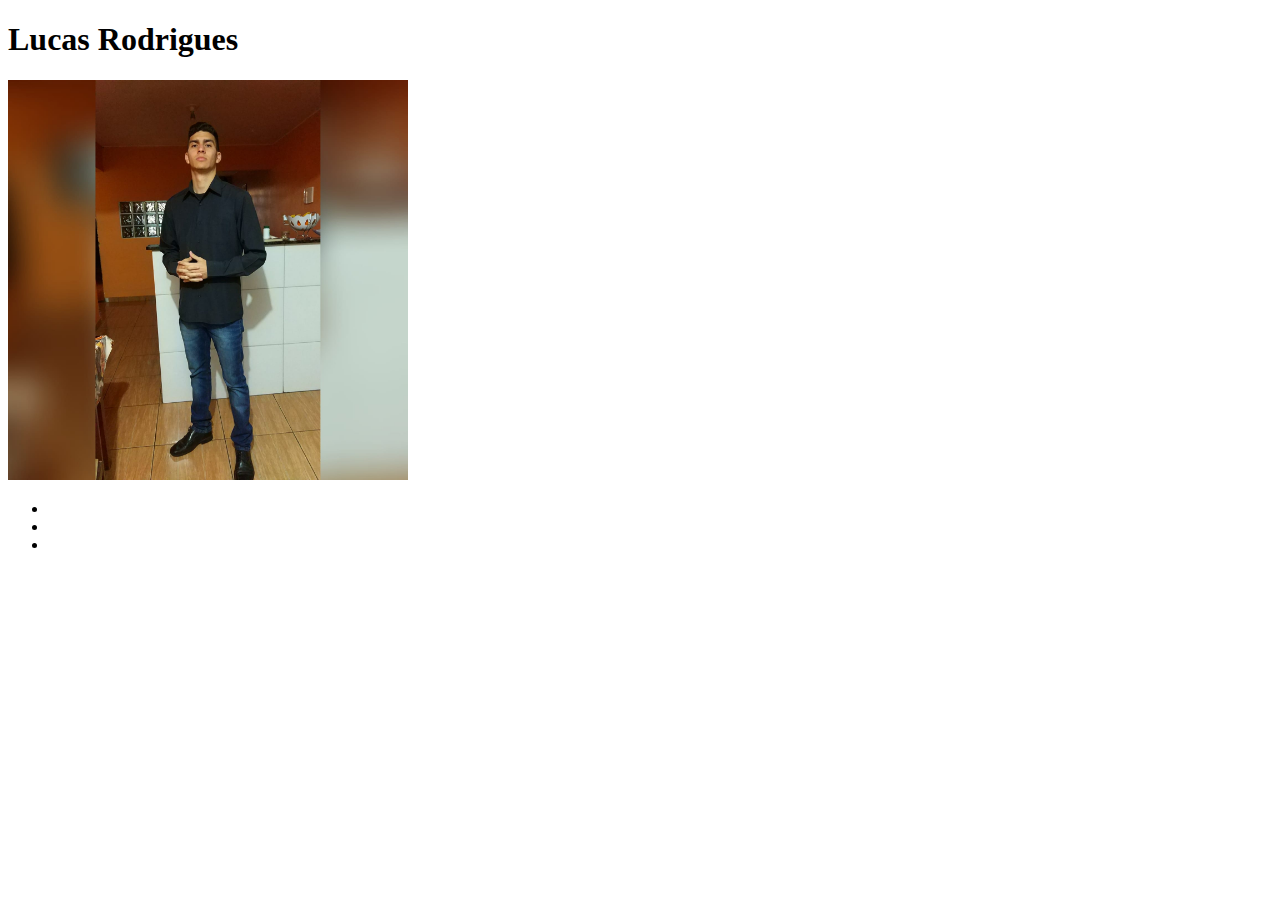
==== index.html @ e87a31d0 "adiciona pasta de imagens e arquivo HTML" ====
<!DOCTYPE html>
<html lang="pt-br">
<head>
    <meta charset="UTF-8">
    <title>Lucas Rodrigues</title>
</head>
<body>
    <h1>Lucas Rodrigues</h1>
    <img src="imagens/eu.jpg" alt="desenvolvedor Lucas Rodrigues" width="400">
    <ul>
        <li><a href=""></a></li>
        <li><a href=""></a></li>
        <li><a href=""></a></li>
        <h1></h1>

    </ul>


</body>
</html>
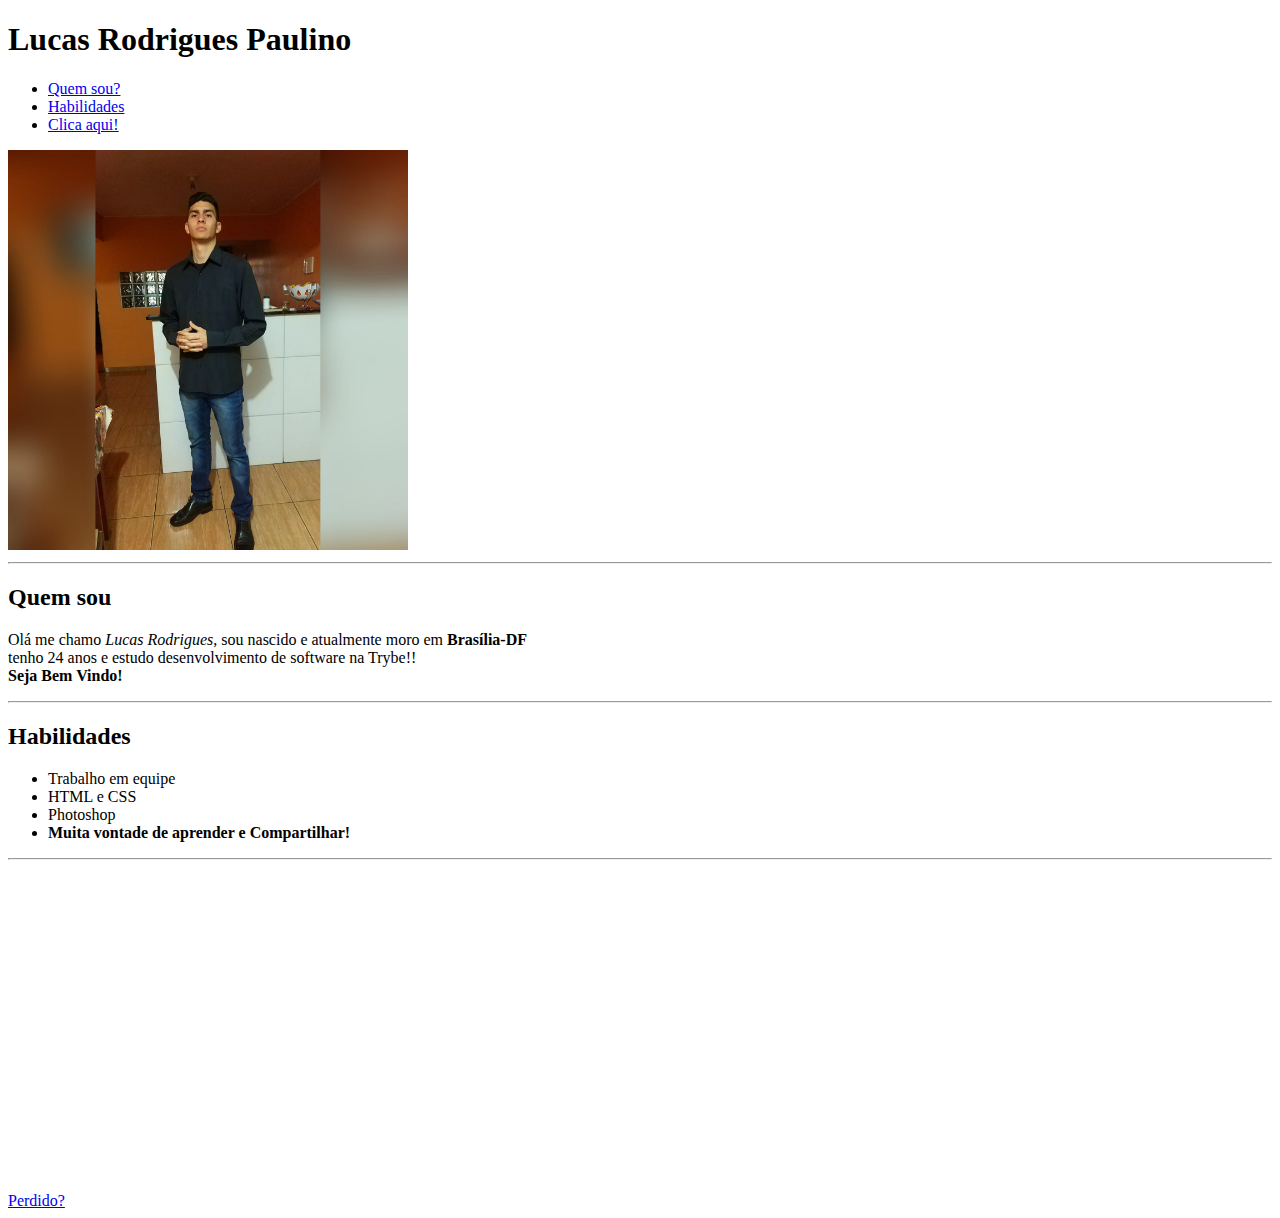
==== commit 29222f99: "cria arquivo de portifolio web pro github!" ====
--- a/index.html
+++ b/index.html
@@ -5,15 +5,30 @@
     <title>Lucas Rodrigues</title>
 </head>
 <body>
-    <h1>Lucas Rodrigues</h1>
-    <img src="imagens/eu.jpg" alt="desenvolvedor Lucas Rodrigues" width="400">
+    <h1>Lucas Rodrigues Paulino</h1>
     <ul>
-        <li><a href=""></a></li>
-        <li><a href=""></a></li>
-        <li><a href=""></a></li>
-        <h1></h1>
+        <li><a href="#description"> Quem sou?</a></li>
+        <li><a href="#habilities">Habilidades</a></li>
+        <li><a href="https://www.youtube.com/watch?v=d7qQVXdiREU" target="_blank">Clica aqui!</a></li>
+    </ul>
+    <img id="photo" src="imagens/eu.jpg" alt="desenvolvedor Lucas Rodrigues" width="400">
+    <hr>
+    <h2>Quem sou</h2>
+    <p id="description">Olá me chamo <em>Lucas Rodrigues</em>, sou nascido e atualmente moro em <strong>Brasília-DF</strong> <br>
+    tenho 24 anos e estudo desenvolvimento de software na Trybe!! <br>
+    <strong>Seja Bem Vindo!</strong></p>
+    <hr>
+    <h2 id="habilities">Habilidades</h2>
+    <ul>
+        <li>Trabalho em equipe</li>
+        <li>HTML e CSS</li>
+        <li>Photoshop</li>
+        <li><strong>Muita vontade de aprender e Compartilhar!</strong></li>
+    </ul>
+    <hr>
+     <br><br><br><br><br><br><br><br><br><br><br><br><br><br><br><br><br><br>
+    <a href="#photo">Perdido?</a>
 
-    </ul>
 
 
 </body>
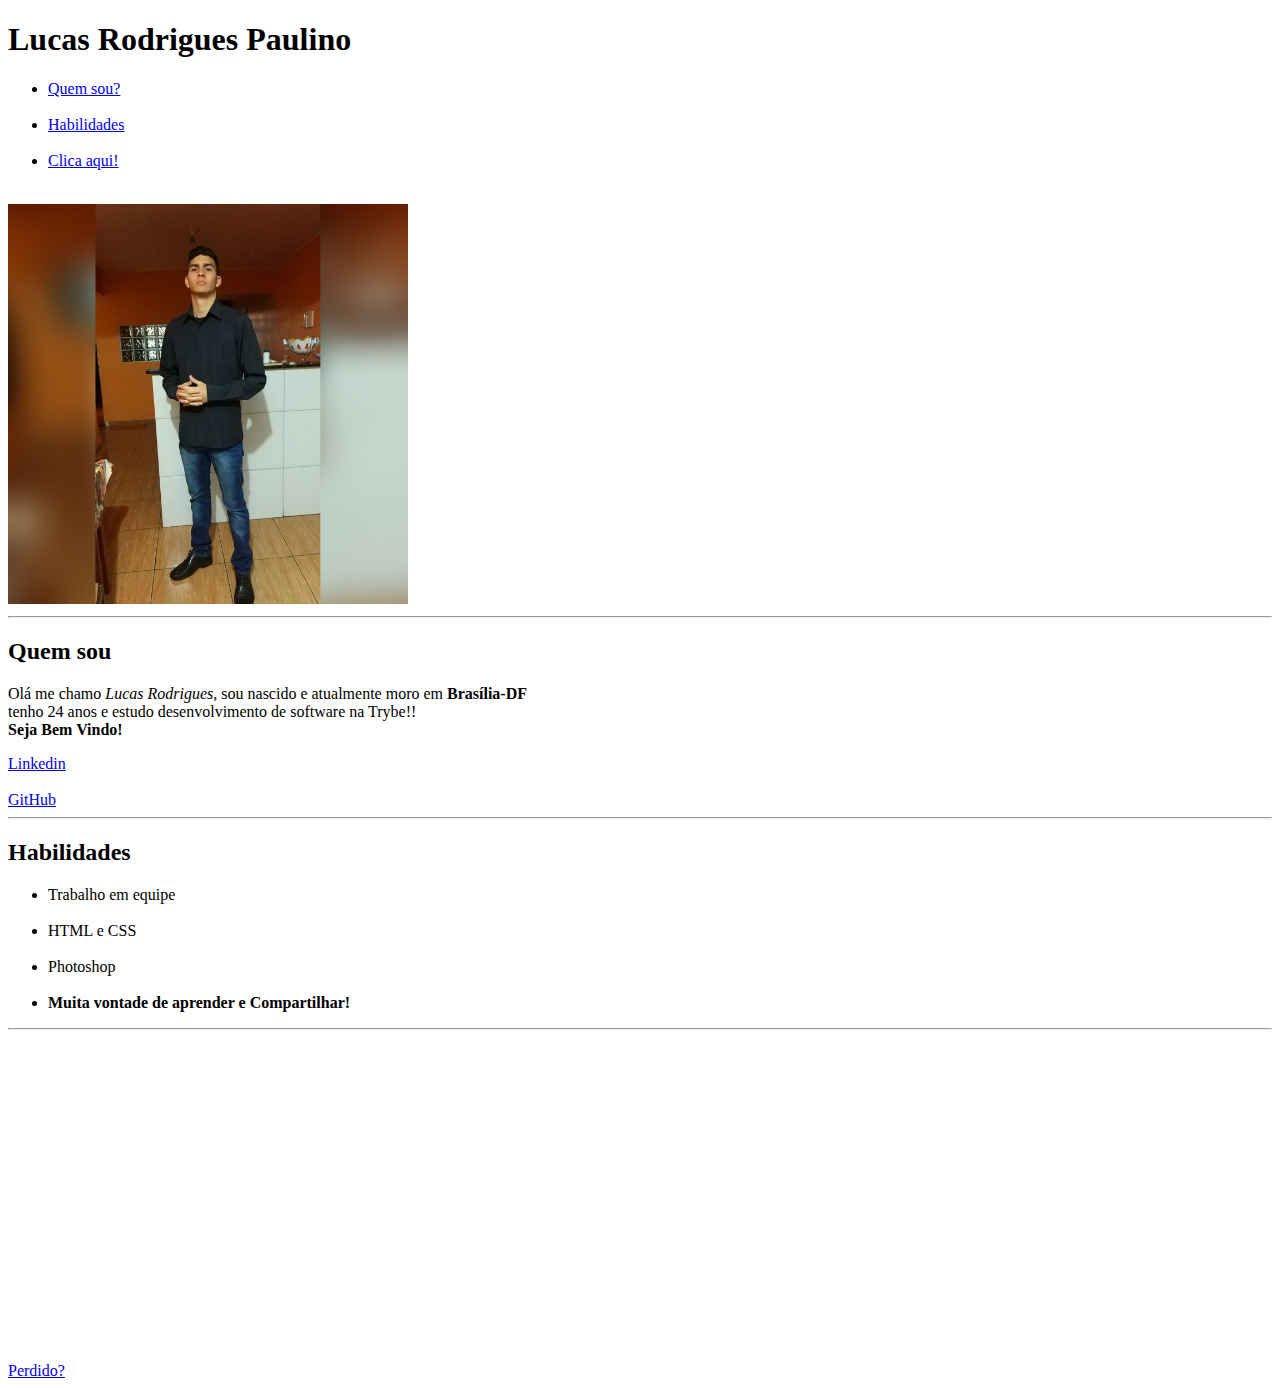
==== commit 0ce80c89: "altera arquivo do portfolio" ====
--- a/index.html
+++ b/index.html
@@ -8,28 +8,37 @@
     <h1>Lucas Rodrigues Paulino</h1>
     <ul>
         <li><a href="#description"> Quem sou?</a></li>
+        <br>
         <li><a href="#habilities">Habilidades</a></li>
+        <br>
         <li><a href="https://www.youtube.com/watch?v=d7qQVXdiREU" target="_blank">Clica aqui!</a></li>
     </ul>
+    <br>
     <img id="photo" src="imagens/eu.jpg" alt="desenvolvedor Lucas Rodrigues" width="400">
     <hr>
     <h2>Quem sou</h2>
     <p id="description">Olá me chamo <em>Lucas Rodrigues</em>, sou nascido e atualmente moro em <strong>Brasília-DF</strong> <br>
     tenho 24 anos e estudo desenvolvimento de software na Trybe!! <br>
     <strong>Seja Bem Vindo!</strong></p>
+    <a href="https://www.linkedin.com/in/lucasrod21/" target="_blank">Linkedin</a>
+    <br>
+    <br>
+    <a href="https://github.com/lucas21-dev" target="_blank">GitHub</a>
+    <br>
     <hr>
     <h2 id="habilities">Habilidades</h2>
     <ul>
         <li>Trabalho em equipe</li>
+        <br>
         <li>HTML e CSS</li>
+        <br>
         <li>Photoshop</li>
+        <br>
         <li><strong>Muita vontade de aprender e Compartilhar!</strong></li>
     </ul>
     <hr>
      <br><br><br><br><br><br><br><br><br><br><br><br><br><br><br><br><br><br>
     <a href="#photo">Perdido?</a>
 
-
-
 </body>
 </html>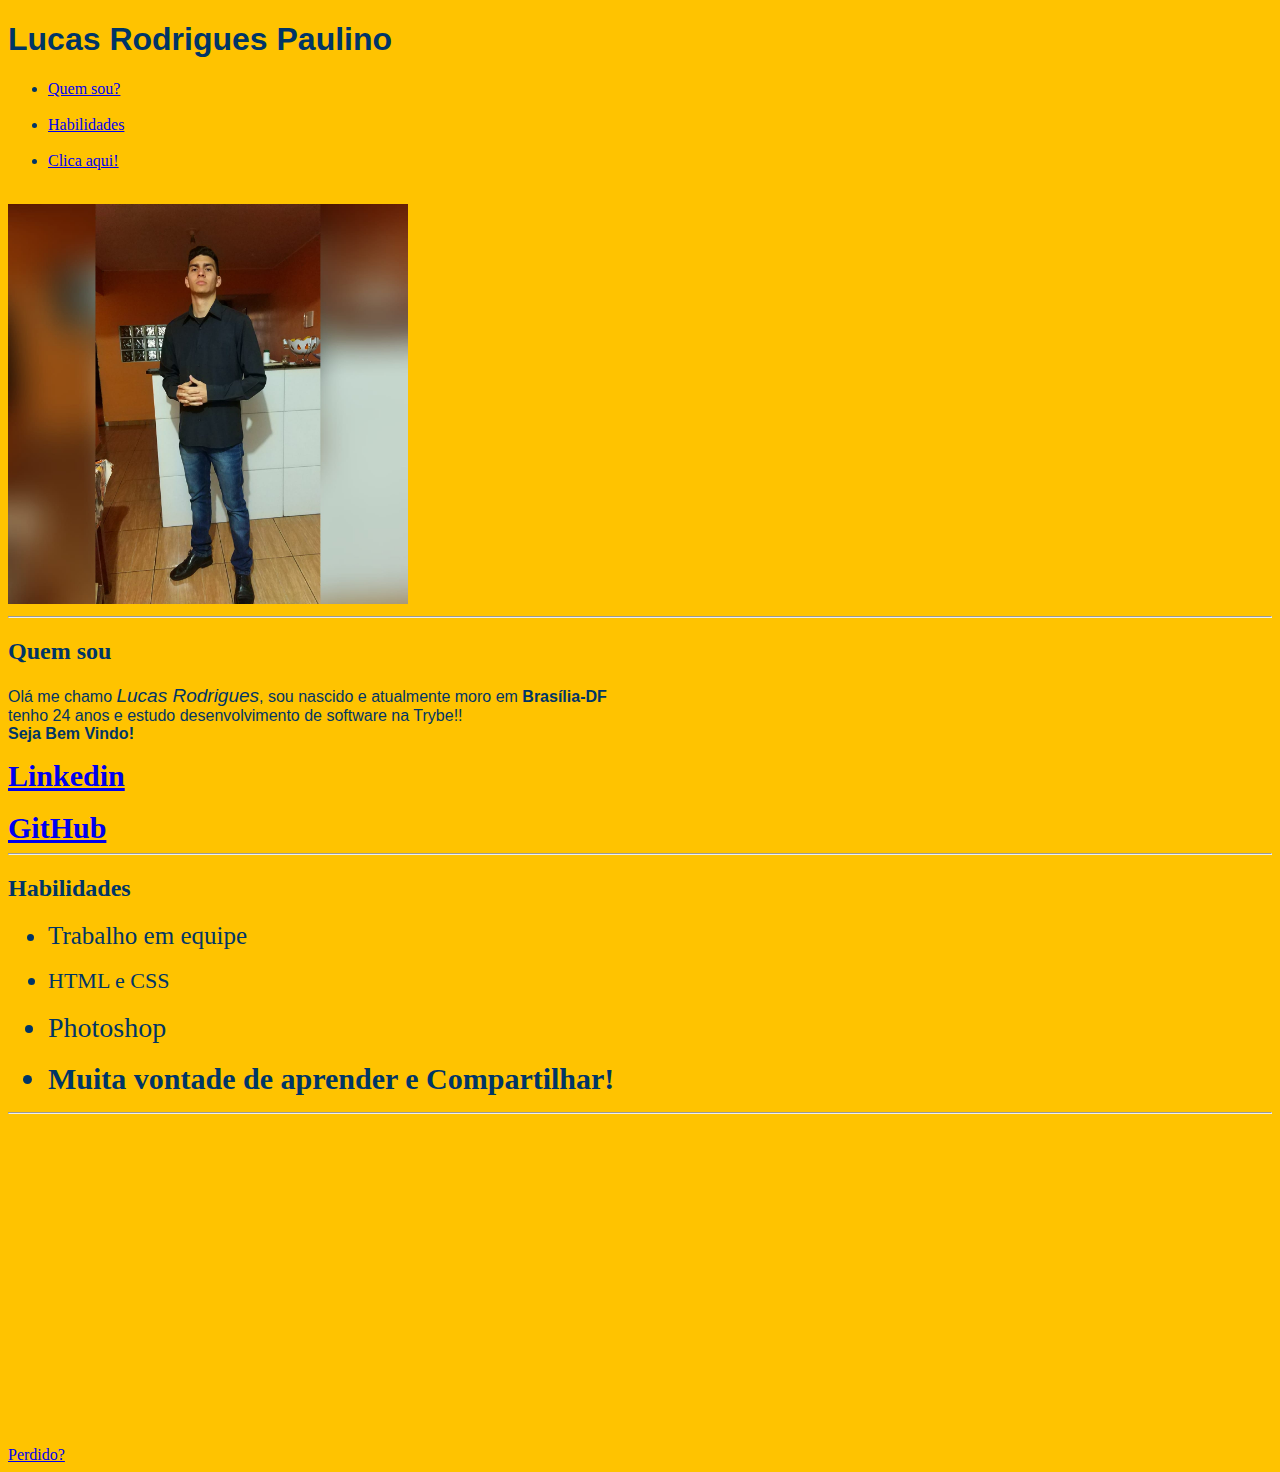
==== commit bbe1af38: "ajeita a pasta raiz" ====
--- a/index.html
+++ b/index.html
@@ -3,6 +3,55 @@
 <head>
     <meta charset="UTF-8">
     <title>Lucas Rodrigues</title>
+    <style>
+        
+        body {
+            background-color: #FFC300;
+            color: #003566;
+        }
+        
+        h1 {
+            font-family: impact, sans-serif;
+        }
+
+        p {
+            font-family: Helvetica, sans-serif;
+        }
+        
+        em {
+            font-weight: 100;
+            font-size: 19px;
+        }
+
+        strong {
+            font-weight: 900;
+        }
+
+        .teamwork {
+            font-size: 25px;
+        }
+
+        .html {
+            font-size: 22px;
+        }
+        
+        .photoshop {
+            font-size: 28px;
+        }
+
+        .learning-machine {
+            font-size: 30px;
+        }
+
+        .linkedin {
+            font-size: 30px;
+            font-weight: 800;
+        }
+
+
+
+        
+    </style>
 </head>
 <body>
     <h1>Lucas Rodrigues Paulino</h1>
@@ -20,21 +69,21 @@
     <p id="description">Olá me chamo <em>Lucas Rodrigues</em>, sou nascido e atualmente moro em <strong>Brasília-DF</strong> <br>
     tenho 24 anos e estudo desenvolvimento de software na Trybe!! <br>
     <strong>Seja Bem Vindo!</strong></p>
-    <a href="https://www.linkedin.com/in/lucasrod21/" target="_blank">Linkedin</a>
+    <a class="linkedin" href="https://www.linkedin.com/in/lucasrod21/" target="_blank">Linkedin</a>
     <br>
     <br>
-    <a href="https://github.com/lucas21-dev" target="_blank">GitHub</a>
+    <a class="linkedin" href="https://github.com/lucas21-dev" target="_blank">GitHub</a>
     <br>
     <hr>
     <h2 id="habilities">Habilidades</h2>
     <ul>
-        <li>Trabalho em equipe</li>
+        <li class="teamwork">Trabalho em equipe</li>
         <br>
-        <li>HTML e CSS</li>
+        <li class="html">HTML e CSS</li>
         <br>
-        <li>Photoshop</li>
+        <li class="photoshop">Photoshop</li>
         <br>
-        <li><strong>Muita vontade de aprender e Compartilhar!</strong></li>
+        <li class="learning-machine"><strong>Muita vontade de aprender e Compartilhar!</strong></li>
     </ul>
     <hr>
      <br><br><br><br><br><br><br><br><br><br><br><br><br><br><br><br><br><br>
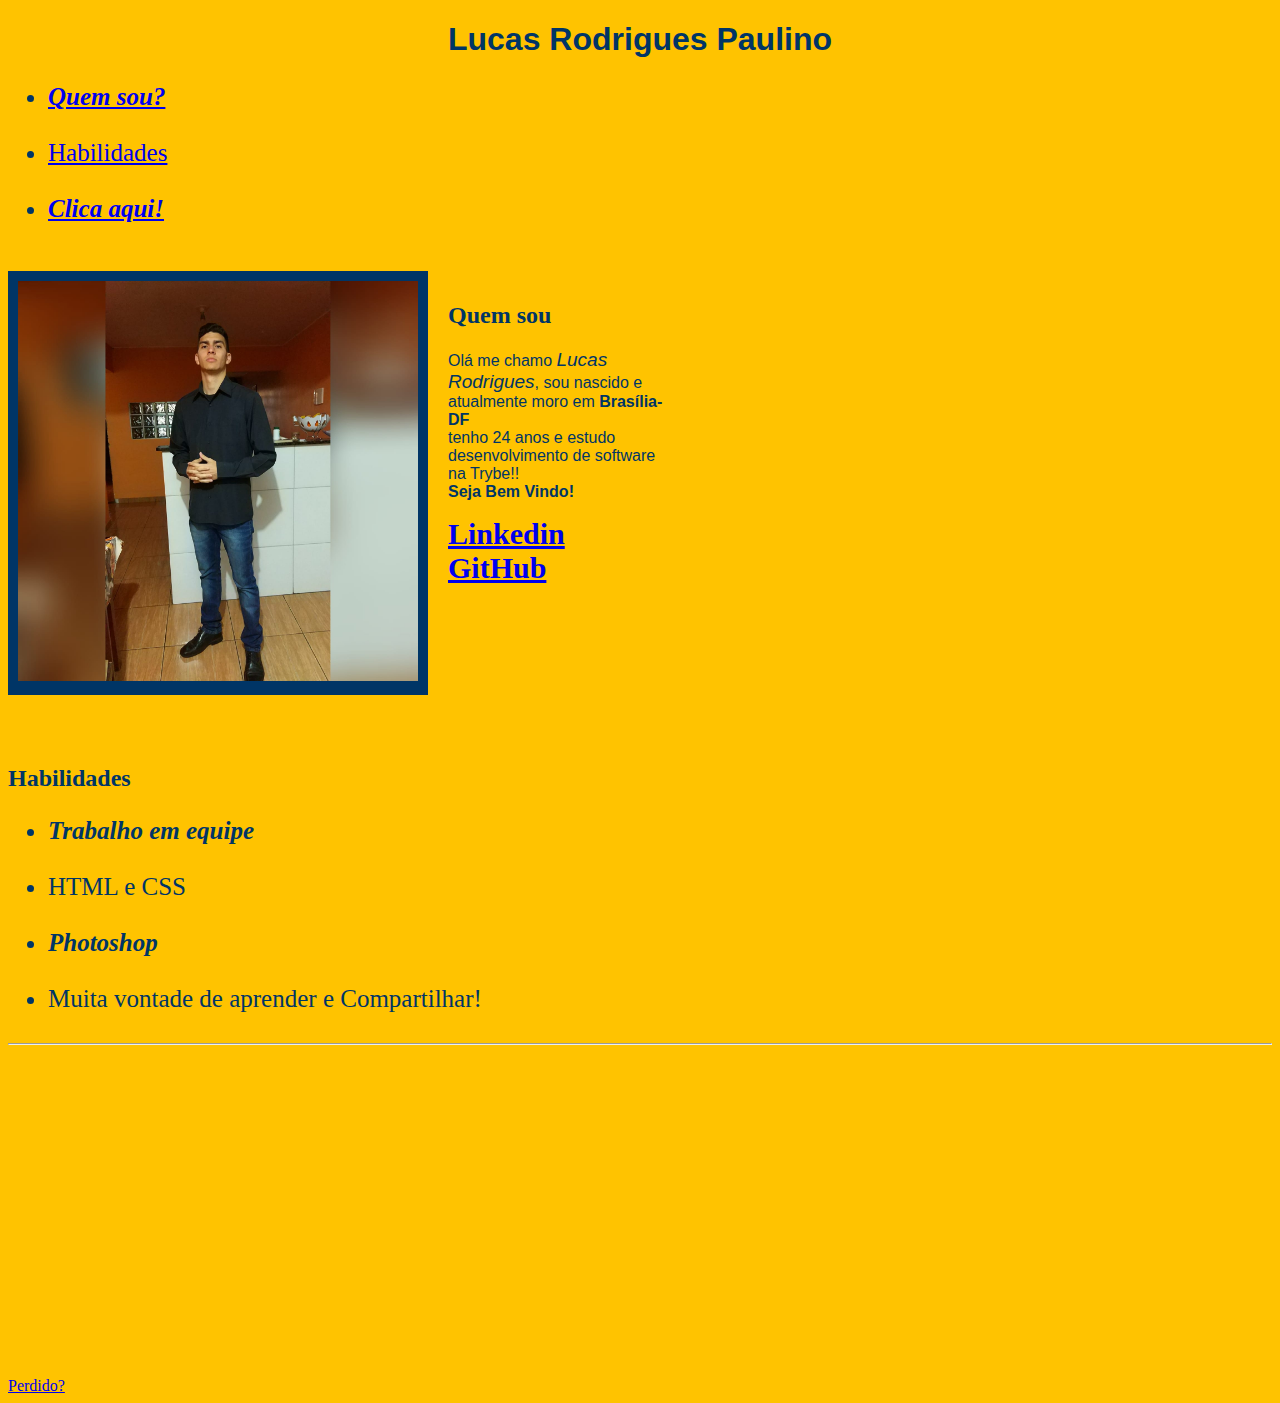
==== commit e56727ae: "adiciona estilos de box e muda posicionamento conforme pedido no exercicio" ====
--- a/index.html
+++ b/index.html
@@ -3,58 +3,13 @@
 <head>
     <meta charset="UTF-8">
     <title>Lucas Rodrigues</title>
-    <style>
-        
-        body {
-            background-color: #FFC300;
-            color: #003566;
-        }
-        
-        h1 {
-            font-family: impact, sans-serif;
-        }
-
-        p {
-            font-family: Helvetica, sans-serif;
-        }
-        
-        em {
-            font-weight: 100;
-            font-size: 19px;
-        }
-
-        strong {
-            font-weight: 900;
-        }
-
-        .teamwork {
-            font-size: 25px;
-        }
-
-        .html {
-            font-size: 22px;
-        }
-        
-        .photoshop {
-            font-size: 28px;
-        }
-
-        .learning-machine {
-            font-size: 30px;
-        }
-
-        .linkedin {
-            font-size: 30px;
-            font-weight: 800;
-        }
-
-
-
-        
-    </style>
+    <link rel="stylesheet" href="style.css">
 </head>
 <body>
-    <h1>Lucas Rodrigues Paulino</h1>
+    <div>
+        <h1>Lucas Rodrigues Paulino</h1>
+    </div>
+    
     <ul>
         <li><a href="#description"> Quem sou?</a></li>
         <br>
@@ -63,19 +18,22 @@
         <li><a href="https://www.youtube.com/watch?v=d7qQVXdiREU" target="_blank">Clica aqui!</a></li>
     </ul>
     <br>
-    <img id="photo" src="imagens/eu.jpg" alt="desenvolvedor Lucas Rodrigues" width="400">
-    <hr>
-    <h2>Quem sou</h2>
-    <p id="description">Olá me chamo <em>Lucas Rodrigues</em>, sou nascido e atualmente moro em <strong>Brasília-DF</strong> <br>
-    tenho 24 anos e estudo desenvolvimento de software na Trybe!! <br>
-    <strong>Seja Bem Vindo!</strong></p>
-    <a class="linkedin" href="https://www.linkedin.com/in/lucasrod21/" target="_blank">Linkedin</a>
-    <br>
-    <br>
-    <a class="linkedin" href="https://github.com/lucas21-dev" target="_blank">GitHub</a>
-    <br>
-    <hr>
-    <h2 id="habilities">Habilidades</h2>
+    <div class="description">
+        <div class="infos photo">
+            <img  src="imagens/eu.jpg" alt="desenvolvedor Lucas Rodrigues" width="400">
+        </div>
+        <div class="infos quem-sou">
+            <h2>Quem sou</h2>
+            <p>Olá me chamo <em>Lucas Rodrigues</em>, sou nascido e atualmente moro em <strong>Brasília-DF</strong> <br>
+            tenho 24 anos e estudo desenvolvimento de software na Trybe!! <br>
+            <strong>Seja Bem Vindo!</strong></p>
+            <div>
+                <a class="linkedin" href="https://www.linkedin.com/in/lucasrod21/" target="_blank">Linkedin</a>
+                <br>
+                <a class="linkedin" href="https://github.com/lucas21-dev" target="_blank">GitHub</a>
+            </div>
+    </div>
+    <h2>Habilidades</h2>
     <ul>
         <li class="teamwork">Trabalho em equipe</li>
         <br>
@@ -83,11 +41,11 @@
         <br>
         <li class="photoshop">Photoshop</li>
         <br>
-        <li class="learning-machine"><strong>Muita vontade de aprender e Compartilhar!</strong></li>
+        <li class="learning-machine">Muita vontade de aprender e Compartilhar!</li>
     </ul>
     <hr>
      <br><br><br><br><br><br><br><br><br><br><br><br><br><br><br><br><br><br>
-    <a href="#photo">Perdido?</a>
+    <a href=".photo">Perdido?</a>
 
 </body>
 </html>--- a/style.css
+++ b/style.css
@@ -0,0 +1,55 @@
+body {
+    background-color: #FFC300;
+    color: #003566;
+}
+
+h1 {
+    font-family: impact, sans-serif;
+    text-align: center;
+}
+
+p {
+    font-family: Helvetica, sans-serif;
+}
+
+em {
+    font-weight: 100;
+    font-size: 19px;
+}
+
+
+ul {
+    margin-bottom: 30px;
+    font-size: 25px;
+}
+
+ul li:nth-of-type(2n+1) {
+    font-weight: 700;
+    font-style: italic;
+}
+
+.linkedin {
+    font-size: 30px;
+    font-weight: 800;
+}
+
+.infos {
+    display: inline-block;
+    margin-bottom: 50px;  
+}
+
+.photo {
+    background-color: #003566;
+    padding: 10px;
+}
+
+.quem-sou {
+    text-align: left;
+    margin-left: 20px;
+    max-width: 17%;
+    position: absolute;
+    top: 282px;
+}
+
+
+
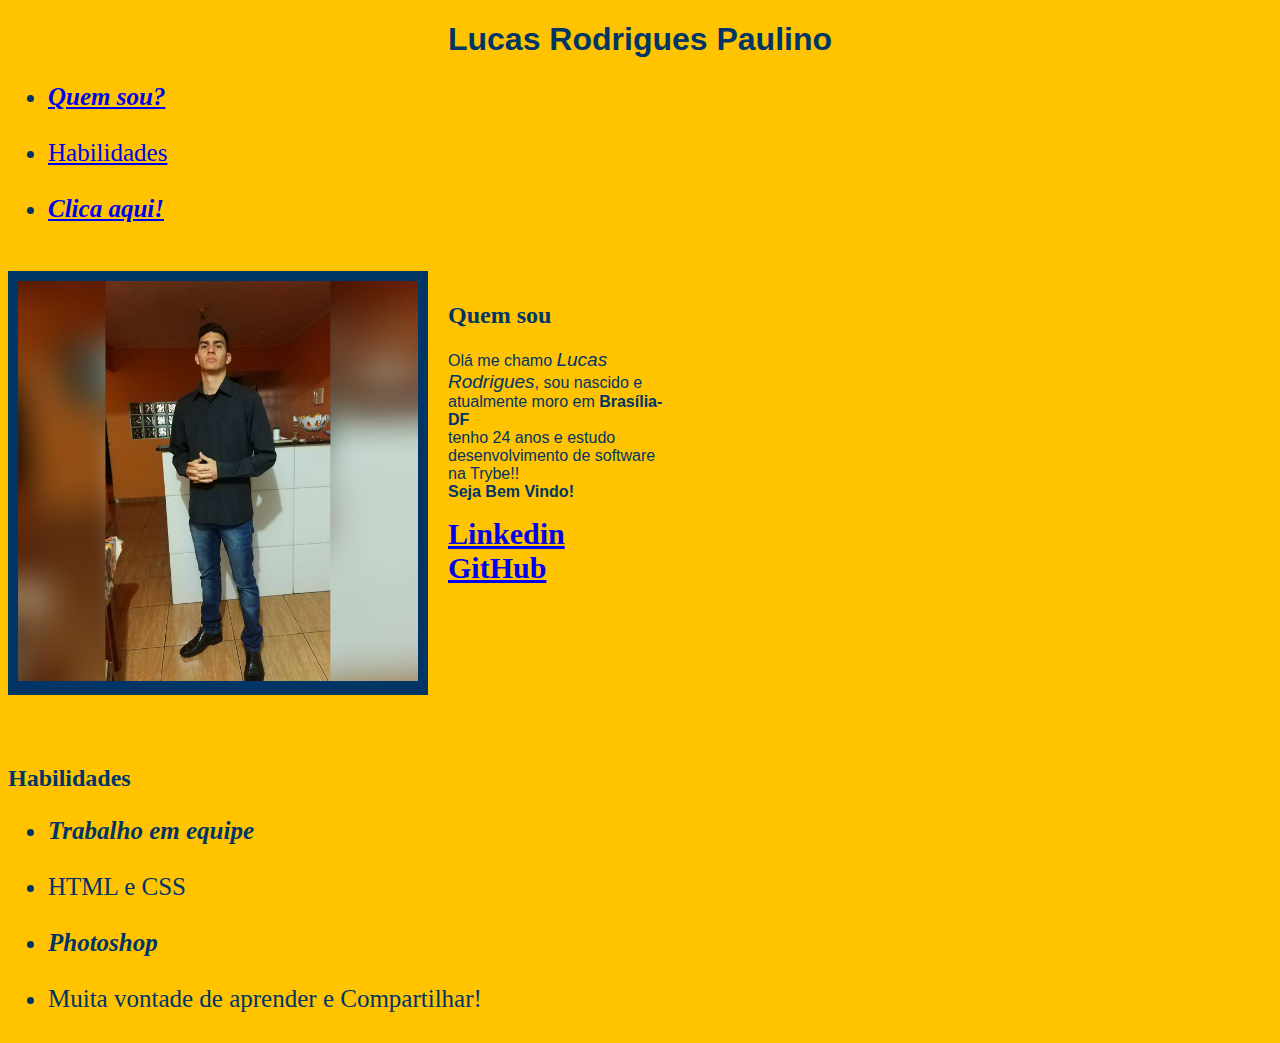
==== commit 5783103b: "mudancas de organizacao  no codigo html" ====
--- a/index.html
+++ b/index.html
@@ -43,9 +43,5 @@
         <br>
         <li class="learning-machine">Muita vontade de aprender e Compartilhar!</li>
     </ul>
-    <hr>
-     <br><br><br><br><br><br><br><br><br><br><br><br><br><br><br><br><br><br>
-    <a href=".photo">Perdido?</a>
-
 </body>
 </html>